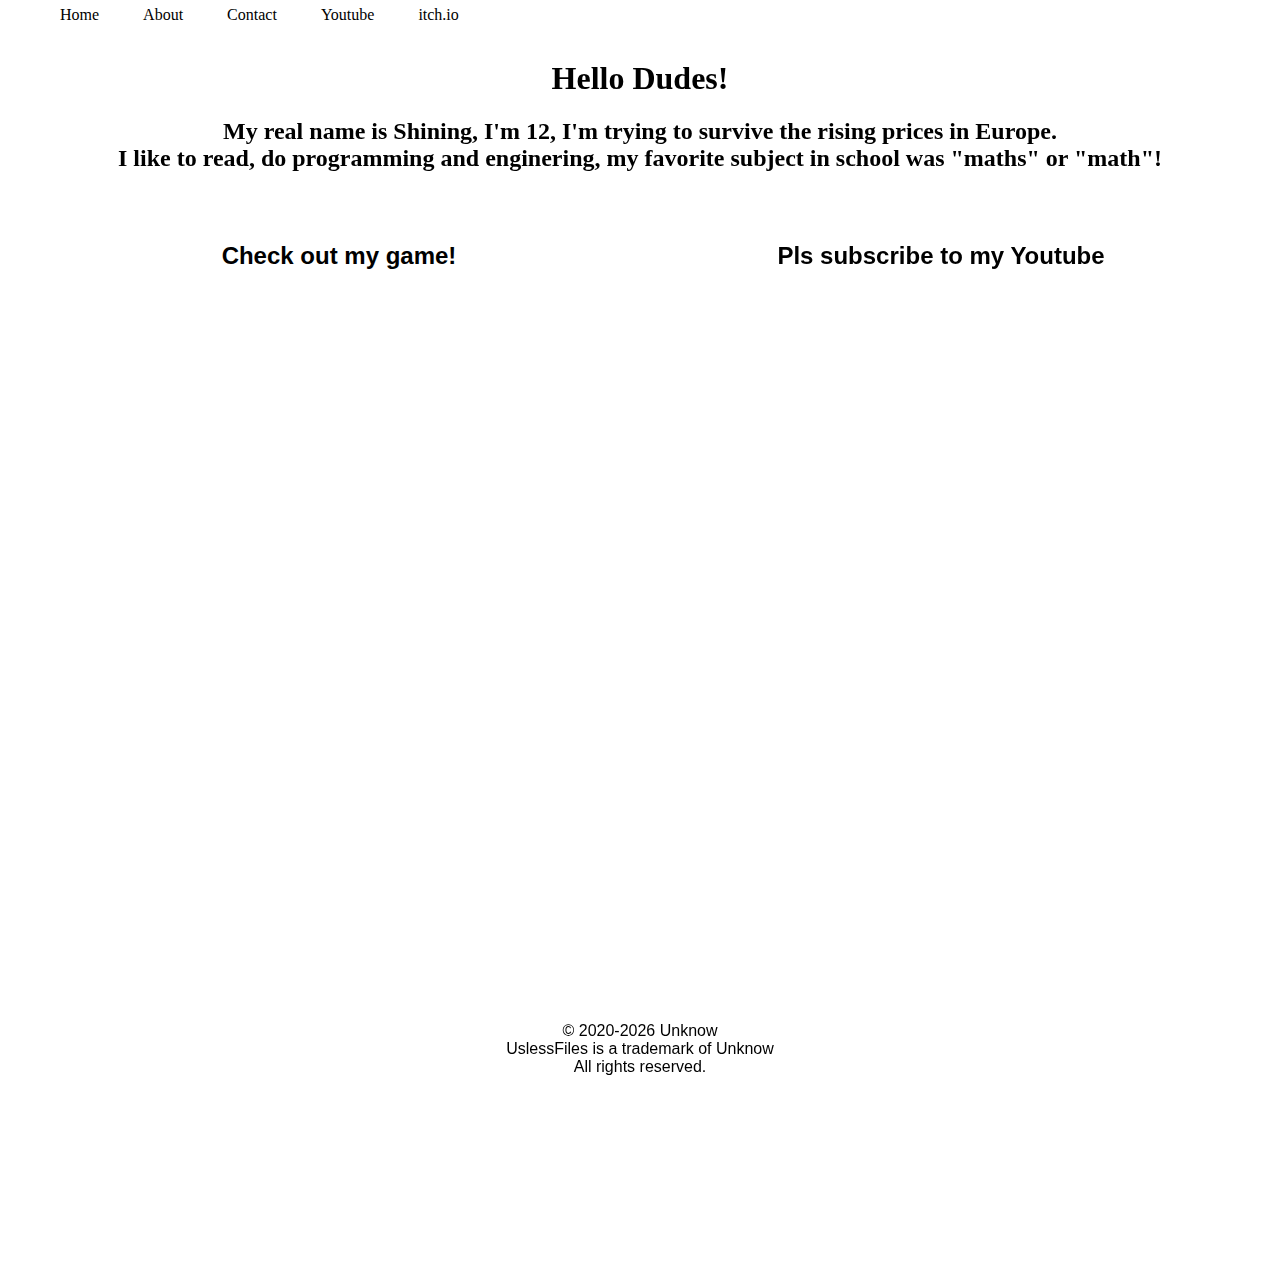
==== index.html @ 068f3612 "mg" ====
<!DOCTYPE html>
<html lang="en">
    <head>
        <title>Menu</title>
        <meta charset="utf-8">
        <link rel="icon" type="image/x-icon" href="assets\photos\icon.png">
        <link rel = "stylesheet" href="menustyle.css">
    </head>
    <div class="Navigation bar">
        <style type=text/css>   
            body   
            {  
            height: 125vh;  
            margin-top: 80px;  
            padding: 30px;  
            background-size: cover;  
            font-family: sans-serif;  
            }  
            header {  
            background-color: rgb(255, 255, 255);  
            position: fixed;  
            left: 0;  
            right: 0;  
            top: 0;  
            height: 30px;  
            display: flex;  
            align-items: center;  
            }  
            header * {  
            display: inline;  
            }  
            header li {  
            margin: 20px;  
            }  
            header li a {  
            font-family: "Comic Sans MS", "Comic Sans", cursive;
            color: rgb(0, 0, 0);  
            text-decoration: none;  
            }  
        </style>   
        </Head>  
        <Body>   
        <header>  
        <nav>  
        <ul>  
        <li>  
        <a href="https://unknowdev.github.io/unknow/"> Home </a>  
        </li>  
        <li>  
        <a href="#"> About </a>  
        </li>  
        <li>  
        <a href="#"> Contact </a>  
        </li>  
        <li> <a href="https://www.youtube.com/channel/UC13-iosra5XCwlYDGyCcw5w" target="_blank"> Youtube </a>  
        </li>  
        <li>  
        <a href="https://unknow00000.itch.io/" target="_blank"> itch.io </a>  
        </li>  
        </ul>  
        </nav>  
        </header>    
        </Body>   
    </div>
    <body>
        <div class="Title">
            <h1 style="text-align: center; margin-top: -50px; font-family: Comic Sans MS, Comic Sans, cursive;">
            Hello Dudes!
            </h1>
            <h2 style="text-align: center; font-family: Comic Sans MS, Comic Sans, cursive; margin-bottom: 50px;">My real name is Shining, I'm 12, I'm trying to survive the rising prices in Europe.<br>I like to read, do programming and enginering, my favorite subject in school was "maths" or "math"!</h2>
        </div>
        <div class="Stuffs">
            <div class="Youtube">
                <div class="Video" style="text-align: center; margin-bottom: 10px; float: left; width: 50%;">
                    <h2>Check out my game!</h2>
                    <iframe width="560" height="315" src="https://www.youtube.com/embed/7yczti_vb34" title="YouTube video player" frameborder="0" allow="accelerometer; autoplay; clipboard-write; encrypted-media; gyroscope; picture-in-picture" allowfullscreen></iframe>         
                    <iframe width="552" height="167" frameborder="0" src="https://itch.io/embed/1771960"><a href="https://unknow00000.itch.io/uselessfiles">Useless Files Demo Edition! by Unknow</a></iframe>
                </div>
                <div class="Subscribe" style="text-align: center; margin-bottom: 10px; float: right; width: 50%;">
                    <h2>Pls subscribe to my Youtube</h2>
                    <script src="https://apis.google.com/js/platform.js"></script>      
                    <div class="g-ytsubscribe" data-channelid="UC13-iosra5XCwlYDGyCcw5w" data-layout="full" data-count="default"></div>
                </div>
        </div>
        <div style="clear:both;"></div>
        <div class="credits" style="text-align: center; font-size: 1;">
            <p>
                <br><br><br><br><br><br><br><br><br><br><br><br>
                &copy; 2020-<script>document.write( new Date().getFullYear() );</script> Unknow
                <br> UslessFiles is a trademark of Unknow
                <br> All rights reserved.
            </p>
        </div>
    </body>
</html>
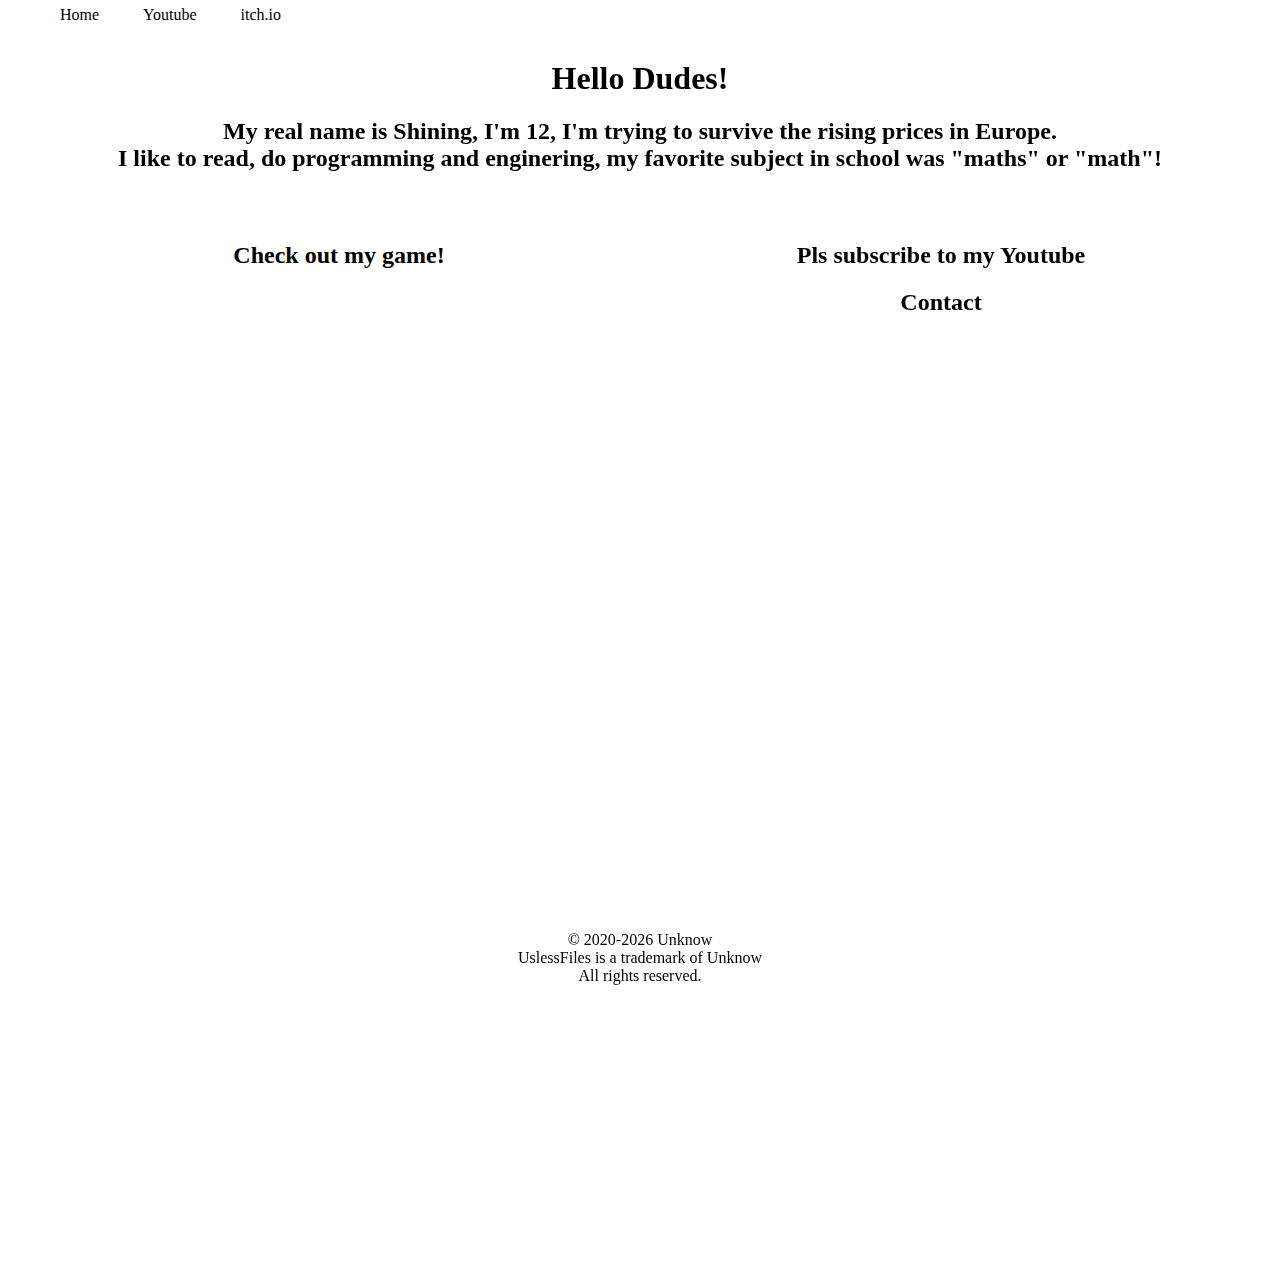
==== commit 0e7cac50: "gn" ====
--- a/index.html
+++ b/index.html
@@ -46,12 +46,6 @@
         <li>  
         <a href="https://unknowdev.github.io/unknow/"> Home </a>  
         </li>  
-        <li>  
-        <a href="#"> About </a>  
-        </li>  
-        <li>  
-        <a href="#"> Contact </a>  
-        </li>  
         <li> <a href="https://www.youtube.com/channel/UC13-iosra5XCwlYDGyCcw5w" target="_blank"> Youtube </a>  
         </li>  
         <li>  
@@ -64,10 +58,10 @@
     </div>
     <body>
         <div class="Title">
-            <h1 style="text-align: center; margin-top: -50px; font-family: Comic Sans MS, Comic Sans, cursive;">
+            <h1 style="text-align: center; margin-top: -50px;">
             Hello Dudes!
             </h1>
-            <h2 style="text-align: center; font-family: Comic Sans MS, Comic Sans, cursive; margin-bottom: 50px;">My real name is Shining, I'm 12, I'm trying to survive the rising prices in Europe.<br>I like to read, do programming and enginering, my favorite subject in school was "maths" or "math"!</h2>
+            <h2 style="text-align: center; margin-bottom: 50px;">My real name is Shining, I'm 12, I'm trying to survive the rising prices in Europe.<br>I like to read, do programming and enginering, my favorite subject in school was "maths" or "math"!</h2>
         </div>
         <div class="Stuffs">
             <div class="Youtube">
@@ -80,12 +74,13 @@
                     <h2>Pls subscribe to my Youtube</h2>
                     <script src="https://apis.google.com/js/platform.js"></script>      
                     <div class="g-ytsubscribe" data-channelid="UC13-iosra5XCwlYDGyCcw5w" data-layout="full" data-count="default"></div>
+                    <h2>Contact</h2>
                 </div>
         </div>
         <div style="clear:both;"></div>
         <div class="credits" style="text-align: center; font-size: 1;">
             <p>
-                <br><br><br><br><br><br><br><br><br><br><br><br>
+                <br><br><br><br><br><br><br>
                 &copy; 2020-<script>document.write( new Date().getFullYear() );</script> Unknow
                 <br> UslessFiles is a trademark of Unknow
                 <br> All rights reserved.
--- a/menustyle.css
+++ b/menustyle.css
@@ -0,0 +1,13 @@
+h1
+{
+    font-family: "Comic Sans MS", "Comic Sans", cursive;
+}
+h2
+{
+    font-family: "Comic Sans MS", "Comic Sans", cursive;
+}
+
+p
+{
+    font-family: "Comic Sans MS", "Comic Sans", cursive;
+}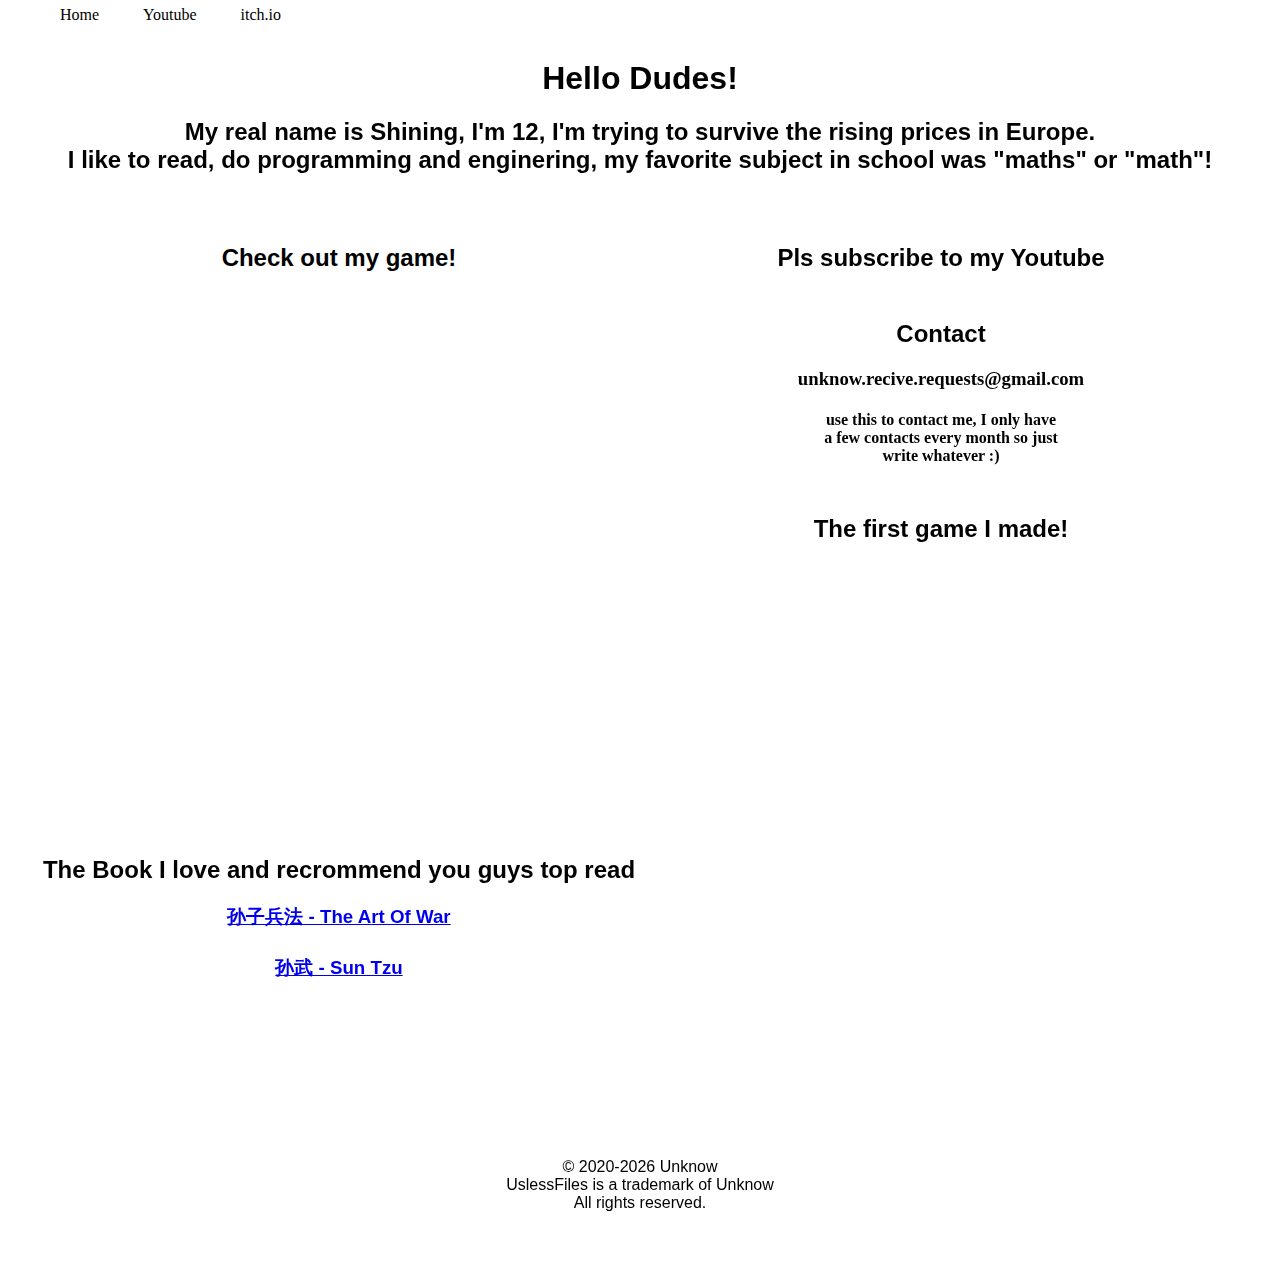
==== commit 6588cf19: "fg" ====
--- a/index.html
+++ b/index.html
@@ -4,7 +4,7 @@
         <title>Menu</title>
         <meta charset="utf-8">
         <link rel="icon" type="image/x-icon" href="assets\photos\icon.png">
-        <link rel = "stylesheet" href="menustyle.css">
+        <link rel = "stylesheet" href="css/style.css">
     </head>
     <div class="Navigation bar">
         <style type=text/css>   
@@ -69,12 +69,29 @@
                     <h2>Check out my game!</h2>
                     <iframe width="560" height="315" src="https://www.youtube.com/embed/7yczti_vb34" title="YouTube video player" frameborder="0" allow="accelerometer; autoplay; clipboard-write; encrypted-media; gyroscope; picture-in-picture" allowfullscreen></iframe>         
                     <iframe width="552" height="167" frameborder="0" src="https://itch.io/embed/1771960"><a href="https://unknow00000.itch.io/uselessfiles">Useless Files Demo Edition! by Unknow</a></iframe>
+                    <br><br><br><br>
+                    <h2>The Book I love and recrommend you guys top read</h2>
+                    <a href="https://www.bing.com/search?q=the+art+of+war&qs=n&form=QBRE&sp=-1&pq=the+art+of+war&sc=8-14&sk=&cvid=81E4D6EFBBE74095A12139D4B5F1C630&ghsh=0&ghacc=0&ghpl=" target="blank"><h3><b>孙子兵法 - The Art Of War</b><h3></a>
+                    <a href="https://www.bing.com/search?q=sun+tzu&cvid=64338c9a07944c3397e2f7177bedaecd&aqs=edge.0.69i59j0l5j69i60l3.1902j0j9&FORM=ANAB01&PC=LCTS" target="blank"><h4>孙武 - Sun Tzu<h4></a>
                 </div>
                 <div class="Subscribe" style="text-align: center; margin-bottom: 10px; float: right; width: 50%;">
                     <h2>Pls subscribe to my Youtube</h2>
                     <script src="https://apis.google.com/js/platform.js"></script>      
                     <div class="g-ytsubscribe" data-channelid="UC13-iosra5XCwlYDGyCcw5w" data-layout="full" data-count="default"></div>
-                    <h2>Contact</h2>
+                    <h2><br>Contact</h2>
+                    <h3><dvi style="font-family: serif;">
+                        <b>unknow.recive.requests@gmail.com</b>
+                    </dvi>
+                    </h3>
+                    <h4>
+                        <dvi style="font-family: Comic Sans MS, Comic Sans, cursive;">
+                            use this to contact me, I only have<br>
+                            a few contacts every month so just<br>
+                            write whatever :)
+                        </dvi>
+                    </h4>
+                    <h2><br>The first game I made!</h2>
+                    <iframe src="https://scratch.mit.edu/projects/417881687/embed" allowtransparency="true" width="485" height="402" frameborder="0" scrolling="no" allowfullscreen></iframe>
                 </div>
         </div>
         <div style="clear:both;"></div>
